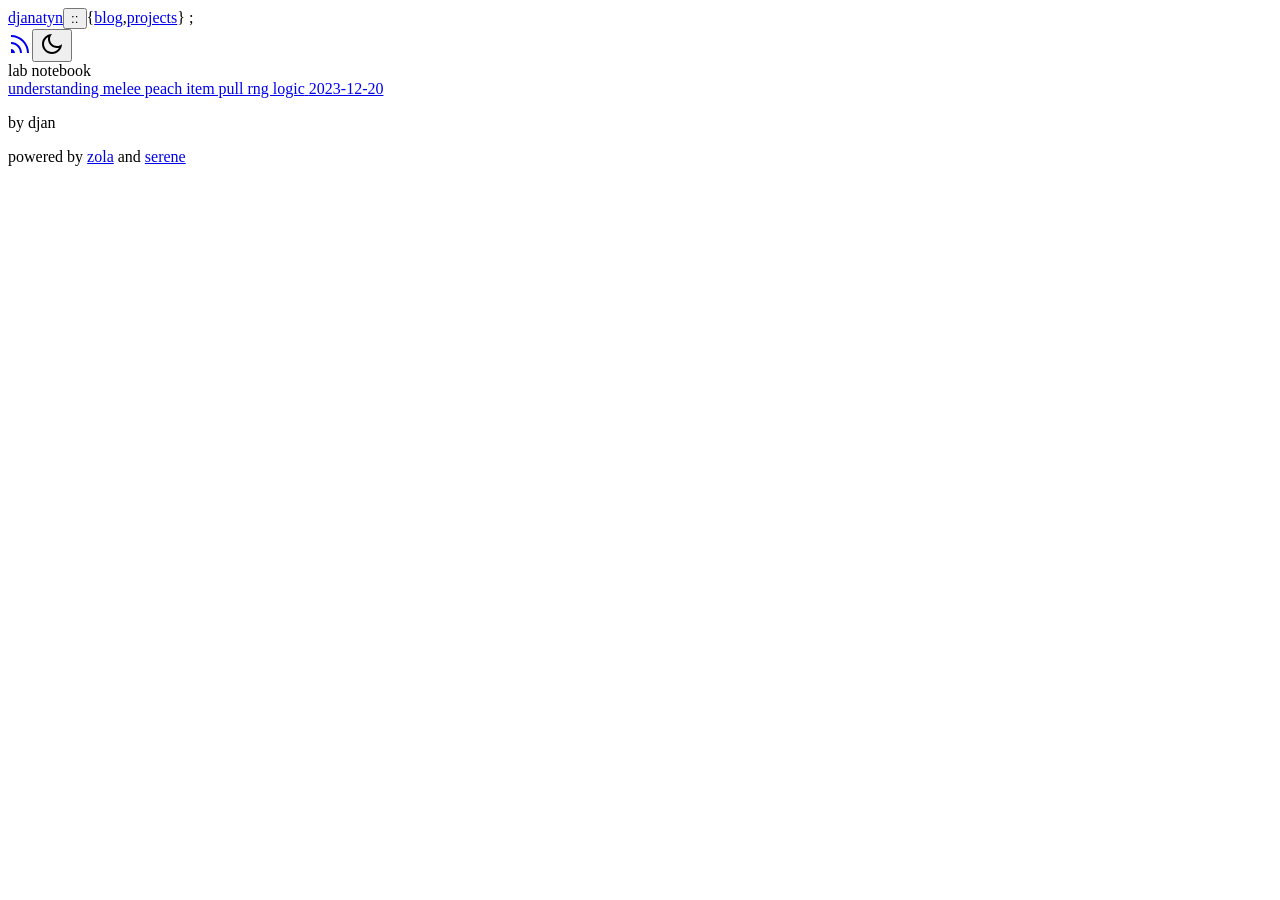
==== public/blog/index.html @ 0c1f2f38 "include public" ====
<!doctype html><html lang=en><head><meta charset=utf-8><meta content="width=device-width,initial-scale=1.0" name=viewport><meta content="light dark" name=color-scheme><meta content="public lab notebook" name=description><title>blog</title><link href=/img/favicon-32x32.png rel=icon sizes=32x32 type=image/png><link href=/img/favicon-16x16.png rel=icon sizes=16x16 type=image/png><link href=/img/apple-touch-icon.png rel=apple-touch-icon sizes=180x180><link href=https://fonts.googleapis.com rel=preconnect><link crossorigin href=https://fonts.gstatic.com rel=preconnect><link href="https://fonts.googleapis.com/css2?family=Signika&display=swap" rel=stylesheet><style>body{--primary-color:#698bcf;--primary-pale-color:#698bcf1c;--text-color:#3c4043;--text-pale-color:#9aa2b9;--bg-color:#fff;--highlight-mark-color:#5f75b045;--callout-note-color:#698bcf;--callout-important-color:#9971d9;--callout-warning-color:#c99054;--callout-alert-color:#d35757;--callout-question-color:#4985a2;--callout-tip-color:#3ea06f;--main-font:'Signika',ui-sans-serif,system-ui,-apple-system,BlinkMacSystemFont,"Segoe UI",Roboto,"Helvetica Neue",Arial,"Noto Sans",sans-serif,"Apple Color Emoji","Segoe UI Emoji","Segoe UI Symbol","Noto Color Emoji";--code-font:ui-monospace,SFMono-Regular,Menlo,Monaco,Consolas,"Liberation Mono","Courier New",monospace;--homepage-max-width:750px;--main-max-width:750px;--avatar-size:70px;--paragraph-font-size:18px;--paragraph-line-height:1.75;--aside-font-size:16px;--img-border-radius:0;--inline-code-border-radius:2px}body.dark{--primary-color:#698bcf;--primary-pale-color:#698bcf1c;--text-color:#9197a5;--text-pale-color:#5d6470;--bg-color:#202124;--highlight-mark-color:#5f75b045;--callout-note-color:#698bcf;--callout-important-color:#9971d9;--callout-warning-color:#c99054;--callout-alert-color:#d35757;--callout-question-color:#4985a2;--callout-tip-color:#3ea06f}</style><link href=/main.css rel=stylesheet><body class=blog><script>if(localStorage.getItem('theme')=='dark'){document.body.classList.add('dark');const a=document.querySelector('link#hl');if(a)a.href='/hl-dark.css'}</script><header class=blur><div id=header-wrapper><nav><a href=/>djanatyn</a><button aria-label="toggle expand" class=separator id=toggler>::</button><span class="wrap left fold">{</span><a href=/blog>blog</a><span class="wrap-separator fold">,</span><a class=fold href=/projects>projects</a><span class="wrap right fold">} ;</span></nav><div id=btns><a aria-label="rss feed" href=/blog/feed.xml><svg viewbox="0 0 24 24" height=24 width=24 xmlns=http://www.w3.org/2000/svg><path d="M3 17C5.20914 17 7 18.7909 7 21H3V17ZM3 10C9.07513 10 14 14.9249 14 21H12C12 16.0294 7.97056 12 3 12V10ZM3 3C12.9411 3 21 11.0589 21 21H19C19 12.1634 11.8366 5 3 5V3Z" fill=currentColor></path></svg></a><button aria-label="theme switch" data-moon-icon='<svg xmlns="http://www.w3.org/2000/svg" viewBox="0 0 24 24" width="24" height="24"><path d="M10 7C10 10.866 13.134 14 17 14C18.9584 14 20.729 13.1957 21.9995 11.8995C22 11.933 22 11.9665 22 12C22 17.5228 17.5228 22 12 22C6.47715 22 2 17.5228 2 12C2 6.47715 6.47715 2 12 2C12.0335 2 12.067 2 12.1005 2.00049C10.8043 3.27098 10 5.04157 10 7ZM4 12C4 16.4183 7.58172 20 12 20C15.0583 20 17.7158 18.2839 19.062 15.7621C18.3945 15.9187 17.7035 16 17 16C12.0294 16 8 11.9706 8 7C8 6.29648 8.08133 5.60547 8.2379 4.938C5.71611 6.28423 4 8.9417 4 12Z" fill="currentColor"></path></svg>' data-sun-icon='<svg xmlns="http://www.w3.org/2000/svg" viewBox="0 0 24 24" width="24" height="24"><path d="M12 18C8.68629 18 6 15.3137 6 12C6 8.68629 8.68629 6 12 6C15.3137 6 18 8.68629 18 12C18 15.3137 15.3137 18 12 18ZM12 16C14.2091 16 16 14.2091 16 12C16 9.79086 14.2091 8 12 8C9.79086 8 8 9.79086 8 12C8 14.2091 9.79086 16 12 16ZM11 1H13V4H11V1ZM11 20H13V23H11V20ZM3.51472 4.92893L4.92893 3.51472L7.05025 5.63604L5.63604 7.05025L3.51472 4.92893ZM16.9497 18.364L18.364 16.9497L20.4853 19.0711L19.0711 20.4853L16.9497 18.364ZM19.0711 3.51472L20.4853 4.92893L18.364 7.05025L16.9497 5.63604L19.0711 3.51472ZM5.63604 16.9497L7.05025 18.364L4.92893 20.4853L3.51472 19.0711L5.63604 16.9497ZM23 11V13H20V11H23ZM4 11V13H1V11H4Z" fill="currentColor"></path></svg>' id=theme-toggle><svg viewbox="0 0 24 24" height=24 width=24 xmlns=http://www.w3.org/2000/svg><path d="M10 7C10 10.866 13.134 14 17 14C18.9584 14 20.729 13.1957 21.9995 11.8995C22 11.933 22 11.9665 22 12C22 17.5228 17.5228 22 12 22C6.47715 22 2 17.5228 2 12C2 6.47715 6.47715 2 12 2C12.0335 2 12.067 2 12.1005 2.00049C10.8043 3.27098 10 5.04157 10 7ZM4 12C4 16.4183 7.58172 20 12 20C15.0583 20 17.7158 18.2839 19.062 15.7621C18.3945 15.9187 17.7035 16 17 16C12.0294 16 8 11.9706 8 7C8 6.29648 8.08133 5.60547 8.2379 4.938C5.71611 6.28423 4 8.9417 4 12Z" fill=currentColor></path></svg></button></div></div></header><div id=wrapper><main class=layout-list><div class=category>lab notebook</div><div><a class=post href=https://djan.org/blog/peach-rng1/> <span>understanding melee peach item pull rng logic</span> <span class=date>2023-12-20</span> </a></div></main><footer><div class=copyright><p>by djan</div><div class=credits>powered by <a rel="noreferrer noopener" href=https://www.getzola.org target=_blank>zola</a> and <a rel="noreferrer noopener" href=https://github.com/isunjn/serene target=_blank>serene</a></div></footer></div><script src=/js/main.js></script>
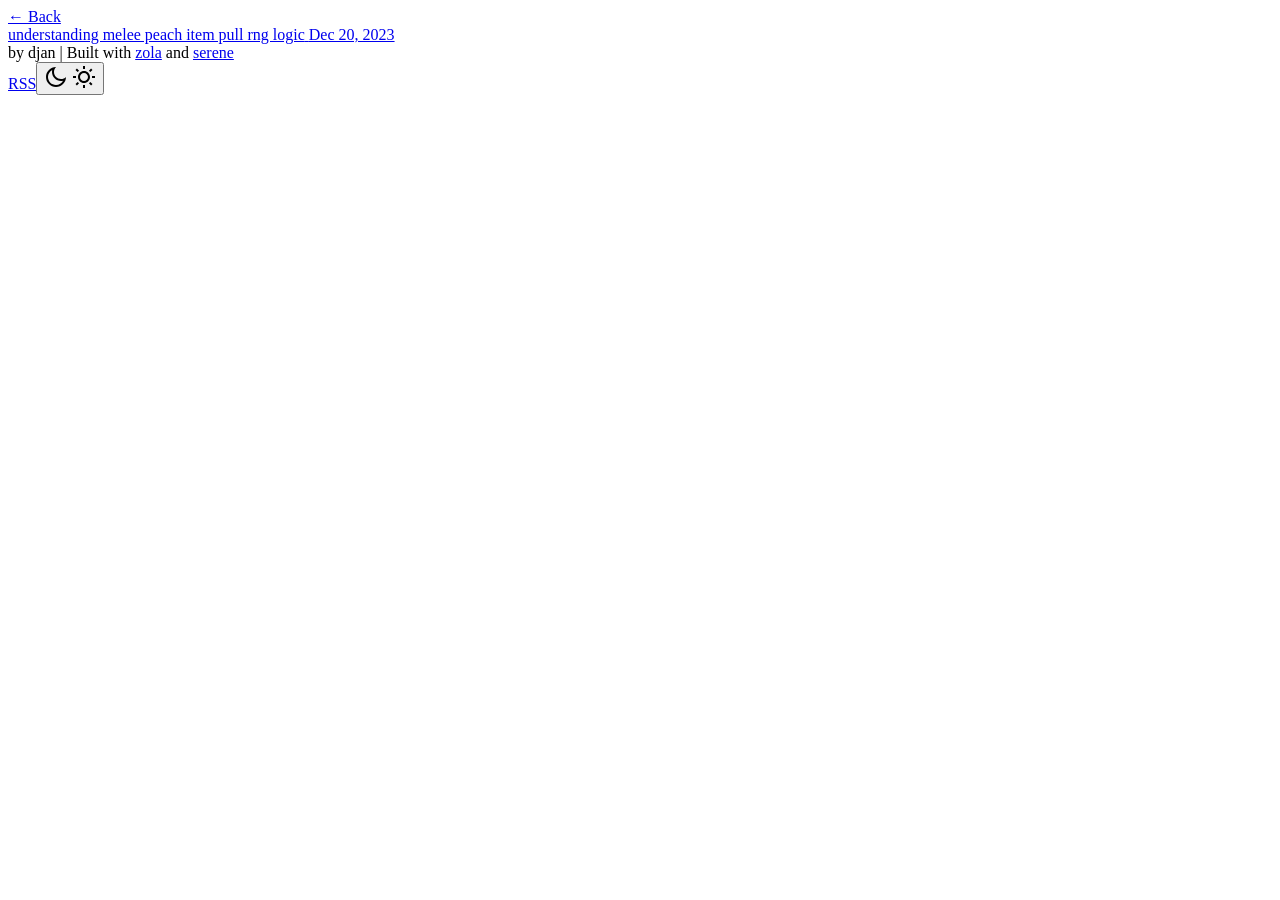
==== commit bc4f6f41: "update site" ====
--- a/public/blog/index.html
+++ b/public/blog/index.html
@@ -1 +1,7 @@
-<!doctype html><html lang=en><head><meta charset=utf-8><meta content="width=device-width,initial-scale=1.0" name=viewport><meta content="light dark" name=color-scheme><meta content="public lab notebook" name=description><title>blog</title><link href=/img/favicon-32x32.png rel=icon sizes=32x32 type=image/png><link href=/img/favicon-16x16.png rel=icon sizes=16x16 type=image/png><link href=/img/apple-touch-icon.png rel=apple-touch-icon sizes=180x180><link href=https://fonts.googleapis.com rel=preconnect><link crossorigin href=https://fonts.gstatic.com rel=preconnect><link href="https://fonts.googleapis.com/css2?family=Signika&display=swap" rel=stylesheet><style>body{--primary-color:#698bcf;--primary-pale-color:#698bcf1c;--text-color:#3c4043;--text-pale-color:#9aa2b9;--bg-color:#fff;--highlight-mark-color:#5f75b045;--callout-note-color:#698bcf;--callout-important-color:#9971d9;--callout-warning-color:#c99054;--callout-alert-color:#d35757;--callout-question-color:#4985a2;--callout-tip-color:#3ea06f;--main-font:'Signika',ui-sans-serif,system-ui,-apple-system,BlinkMacSystemFont,"Segoe UI",Roboto,"Helvetica Neue",Arial,"Noto Sans",sans-serif,"Apple Color Emoji","Segoe UI Emoji","Segoe UI Symbol","Noto Color Emoji";--code-font:ui-monospace,SFMono-Regular,Menlo,Monaco,Consolas,"Liberation Mono","Courier New",monospace;--homepage-max-width:750px;--main-max-width:750px;--avatar-size:70px;--paragraph-font-size:18px;--paragraph-line-height:1.75;--aside-font-size:16px;--img-border-radius:0;--inline-code-border-radius:2px}body.dark{--primary-color:#698bcf;--primary-pale-color:#698bcf1c;--text-color:#9197a5;--text-pale-color:#5d6470;--bg-color:#202124;--highlight-mark-color:#5f75b045;--callout-note-color:#698bcf;--callout-important-color:#9971d9;--callout-warning-color:#c99054;--callout-alert-color:#d35757;--callout-question-color:#4985a2;--callout-tip-color:#3ea06f}</style><link href=/main.css rel=stylesheet><body class=blog><script>if(localStorage.getItem('theme')=='dark'){document.body.classList.add('dark');const a=document.querySelector('link#hl');if(a)a.href='/hl-dark.css'}</script><header class=blur><div id=header-wrapper><nav><a href=/>djanatyn</a><button aria-label="toggle expand" class=separator id=toggler>::</button><span class="wrap left fold">{</span><a href=/blog>blog</a><span class="wrap-separator fold">,</span><a class=fold href=/projects>projects</a><span class="wrap right fold">} ;</span></nav><div id=btns><a aria-label="rss feed" href=/blog/feed.xml><svg viewbox="0 0 24 24" height=24 width=24 xmlns=http://www.w3.org/2000/svg><path d="M3 17C5.20914 17 7 18.7909 7 21H3V17ZM3 10C9.07513 10 14 14.9249 14 21H12C12 16.0294 7.97056 12 3 12V10ZM3 3C12.9411 3 21 11.0589 21 21H19C19 12.1634 11.8366 5 3 5V3Z" fill=currentColor></path></svg></a><button aria-label="theme switch" data-moon-icon='<svg xmlns="http://www.w3.org/2000/svg" viewBox="0 0 24 24" width="24" height="24"><path d="M10 7C10 10.866 13.134 14 17 14C18.9584 14 20.729 13.1957 21.9995 11.8995C22 11.933 22 11.9665 22 12C22 17.5228 17.5228 22 12 22C6.47715 22 2 17.5228 2 12C2 6.47715 6.47715 2 12 2C12.0335 2 12.067 2 12.1005 2.00049C10.8043 3.27098 10 5.04157 10 7ZM4 12C4 16.4183 7.58172 20 12 20C15.0583 20 17.7158 18.2839 19.062 15.7621C18.3945 15.9187 17.7035 16 17 16C12.0294 16 8 11.9706 8 7C8 6.29648 8.08133 5.60547 8.2379 4.938C5.71611 6.28423 4 8.9417 4 12Z" fill="currentColor"></path></svg>' data-sun-icon='<svg xmlns="http://www.w3.org/2000/svg" viewBox="0 0 24 24" width="24" height="24"><path d="M12 18C8.68629 18 6 15.3137 6 12C6 8.68629 8.68629 6 12 6C15.3137 6 18 8.68629 18 12C18 15.3137 15.3137 18 12 18ZM12 16C14.2091 16 16 14.2091 16 12C16 9.79086 14.2091 8 12 8C9.79086 8 8 9.79086 8 12C8 14.2091 9.79086 16 12 16ZM11 1H13V4H11V1ZM11 20H13V23H11V20ZM3.51472 4.92893L4.92893 3.51472L7.05025 5.63604L5.63604 7.05025L3.51472 4.92893ZM16.9497 18.364L18.364 16.9497L20.4853 19.0711L19.0711 20.4853L16.9497 18.364ZM19.0711 3.51472L20.4853 4.92893L18.364 7.05025L16.9497 5.63604L19.0711 3.51472ZM5.63604 16.9497L7.05025 18.364L4.92893 20.4853L3.51472 19.0711L5.63604 16.9497ZM23 11V13H20V11H23ZM4 11V13H1V11H4Z" fill="currentColor"></path></svg>' id=theme-toggle><svg viewbox="0 0 24 24" height=24 width=24 xmlns=http://www.w3.org/2000/svg><path d="M10 7C10 10.866 13.134 14 17 14C18.9584 14 20.729 13.1957 21.9995 11.8995C22 11.933 22 11.9665 22 12C22 17.5228 17.5228 22 12 22C6.47715 22 2 17.5228 2 12C2 6.47715 6.47715 2 12 2C12.0335 2 12.067 2 12.1005 2.00049C10.8043 3.27098 10 5.04157 10 7ZM4 12C4 16.4183 7.58172 20 12 20C15.0583 20 17.7158 18.2839 19.062 15.7621C18.3945 15.9187 17.7035 16 17 16C12.0294 16 8 11.9706 8 7C8 6.29648 8.08133 5.60547 8.2379 4.938C5.71611 6.28423 4 8.9417 4 12Z" fill=currentColor></path></svg></button></div></div></header><div id=wrapper><main class=layout-list><div class=category>lab notebook</div><div><a class=post href=https://djan.org/blog/peach-rng1/> <span>understanding melee peach item pull rng logic</span> <span class=date>2023-12-20</span> </a></div></main><footer><div class=copyright><p>by djan</div><div class=credits>powered by <a rel="noreferrer noopener" href=https://www.getzola.org target=_blank>zola</a> and <a rel="noreferrer noopener" href=https://github.com/isunjn/serene target=_blank>serene</a></div></footer></div><script src=/js/main.js></script>+<!doctype html><html lang=en><head><meta charset=utf-8><meta content="width=device-width,initial-scale=1.0" name=viewport><meta content="light dark" name=color-scheme><meta content="public lab notebook" name=description><title>blog</title><link href=https://djan.org/img/favicon-32x32.png rel=icon sizes=32x32 type=image/png><link href=https://djan.org/img/favicon-16x16.png rel=icon sizes=16x16 type=image/png><link href=https://djan.org/img/apple-touch-icon.png rel=apple-touch-icon sizes=180x180><style>body{--primary-color:#5871a2;--primary-pale-color:#5871a233;--primary-decoration-color:#5871a210;--bg-color:#fff;--text-color:#2f3030;--text-pale-color:#767676;--text-decoration-color:#a9a9a9;--highlight-mark-color:#5f75b020;--callout-note-color:#5871a2;--callout-tip-color:#268556;--callout-important-color:#885fc9;--callout-warning-color:#ab6632;--callout-caution-color:#c64e4e}body.dark{--primary-color:#6f8fd1;--primary-pale-color:#6f8fd166;--primary-decoration-color:#6f8fd112;--bg-color:#1c1c1c;--text-color:#c1c1c1;--text-pale-color:#848484;--text-decoration-color:#5f5f5f;--highlight-mark-color:#8296cb3b;--callout-note-color:#6f8fd1;--callout-tip-color:#47976f;--callout-important-color:#9776cd;--callout-warning-color:#ad7a52;--callout-caution-color:#d06161}body{--main-font:ui-sans-serif,system-ui,sans-serif,"Apple Color Emoji","Segoe UI Emoji","Segoe UI Symbol","Noto Color Emoji";--code-font:ui-monospace,SFMono-Regular,Menlo,Monaco,Consolas,"Liberation Mono","Courier New",monospace;--homepage-max-width:768px;--main-max-width:768px;--avatar-size:60px;--font-size:16px;--line-height:1.75;--img-border-radius:0px;--detail-border-radius:0px;--dark-mode-img-brightness:.75;--dark-mode-chart-brightness:.75;--inline-code-border-radius:2px;--inline-code-bg-color:var(--primary-decoration-color);--block-code-border-radius:0px;--block-code-border-color:var(--primary-color);--detail-border-color:var(--primary-color)}</style><link href=https://djan.org/main.css rel=stylesheet><body class=blog><script>const theme = sessionStorage.getItem('theme');
+    const match = window.matchMedia("(prefers-color-scheme: dark)").matches
+    if ((theme && theme == 'dark') || (!theme && match)) {
+      document.body.classList.add('dark');
+      const hl = document.querySelector('link#hl');
+      if (hl) hl.href = 'https://djan.org/hl-dark.css';
+    }</script><div id=wrapper><header><nav><a href=https://djan.org id=back-link>← Back</a></nav></header><main class=layout-list><div class=post-list><a class="post instant" href=https://djan.org/blog/peach-rng/> <span>understanding melee peach item pull rng logic</span> <span class=date>Dec 20, 2023</span> </a></div></main><footer><div class=left><div class=copyright>by djan <span>|</span> Built with <a href=https://www.getzola.org rel=noreferrer target=_blank>zola</a> and <a href=https://github.com/isunjn/serene rel=noreferrer target=_blank>serene</a></div></div><div class=right><a href=https://djan.org/atom.xml id=rss-btn>RSS</a><button aria-label="theme switch" id=theme-toggle><span class=moon-icon><svg viewbox="0 0 24 24" height=24 width=24 xmlns=http://www.w3.org/2000/svg><path d="M10 7C10 10.866 13.134 14 17 14C18.9584 14 20.729 13.1957 21.9995 11.8995C22 11.933 22 11.9665 22 12C22 17.5228 17.5228 22 12 22C6.47715 22 2 17.5228 2 12C2 6.47715 6.47715 2 12 2C12.0335 2 12.067 2 12.1005 2.00049C10.8043 3.27098 10 5.04157 10 7ZM4 12C4 16.4183 7.58172 20 12 20C15.0583 20 17.7158 18.2839 19.062 15.7621C18.3945 15.9187 17.7035 16 17 16C12.0294 16 8 11.9706 8 7C8 6.29648 8.08133 5.60547 8.2379 4.938C5.71611 6.28423 4 8.9417 4 12Z" fill=currentColor></path></svg></span> <span class=sun-icon><svg viewbox="0 0 24 24" height=24 width=24 xmlns=http://www.w3.org/2000/svg><path d="M12 18C8.68629 18 6 15.3137 6 12C6 8.68629 8.68629 6 12 6C15.3137 6 18 8.68629 18 12C18 15.3137 15.3137 18 12 18ZM12 16C14.2091 16 16 14.2091 16 12C16 9.79086 14.2091 8 12 8C9.79086 8 8 9.79086 8 12C8 14.2091 9.79086 16 12 16ZM11 1H13V4H11V1ZM11 20H13V23H11V20ZM3.51472 4.92893L4.92893 3.51472L7.05025 5.63604L5.63604 7.05025L3.51472 4.92893ZM16.9497 18.364L18.364 16.9497L20.4853 19.0711L19.0711 20.4853L16.9497 18.364ZM19.0711 3.51472L20.4853 4.92893L18.364 7.05025L16.9497 5.63604L19.0711 3.51472ZM5.63604 16.9497L7.05025 18.364L4.92893 20.4853L3.51472 19.0711L5.63604 16.9497ZM23 11V13H20V11H23ZM4 11V13H1V11H4Z" fill=currentColor></path></svg></span></button></div></footer><dialog id=rss-mask><div><a href=https://djan.org/atom.xml>https://djan.org/atom.xml</a><button data-check-icon='<svg xmlns="http://www.w3.org/2000/svg" viewBox="0 0 24 24" width="24" height="24"><path d="M10.0007 15.1709L19.1931 5.97852L20.6073 7.39273L10.0007 17.9993L3.63672 11.6354L5.05093 10.2212L10.0007 15.1709Z" fill="currentColor"></path></svg>' data-copy-icon='<svg xmlns="http://www.w3.org/2000/svg" viewBox="0 0 24 24" width="24" height="24"><path d="M6.9998 6V3C6.9998 2.44772 7.44752 2 7.9998 2H19.9998C20.5521 2 20.9998 2.44772 20.9998 3V17C20.9998 17.5523 20.5521 18 19.9998 18H16.9998V20.9991C16.9998 21.5519 16.5499 22 15.993 22H4.00666C3.45059 22 3 21.5554 3 20.9991L3.0026 7.00087C3.0027 6.44811 3.45264 6 4.00942 6H6.9998ZM5.00242 8L5.00019 20H14.9998V8H5.00242ZM8.9998 6H16.9998V16H18.9998V4H8.9998V6Z" fill="currentColor"></path></svg>' aria-label=copy autofocus data-link=https://djan.org/atom.xml><svg viewbox="0 0 24 24" height=24 width=24 xmlns=http://www.w3.org/2000/svg><path d="M6.9998 6V3C6.9998 2.44772 7.44752 2 7.9998 2H19.9998C20.5521 2 20.9998 2.44772 20.9998 3V17C20.9998 17.5523 20.5521 18 19.9998 18H16.9998V20.9991C16.9998 21.5519 16.5499 22 15.993 22H4.00666C3.45059 22 3 21.5554 3 20.9991L3.0026 7.00087C3.0027 6.44811 3.45264 6 4.00942 6H6.9998ZM5.00242 8L5.00019 20H14.9998V8H5.00242ZM8.9998 6H16.9998V16H18.9998V4H8.9998V6Z" fill=currentColor></path></svg></button></div></dialog></div><script src=https://djan.org/js/main.js></script>
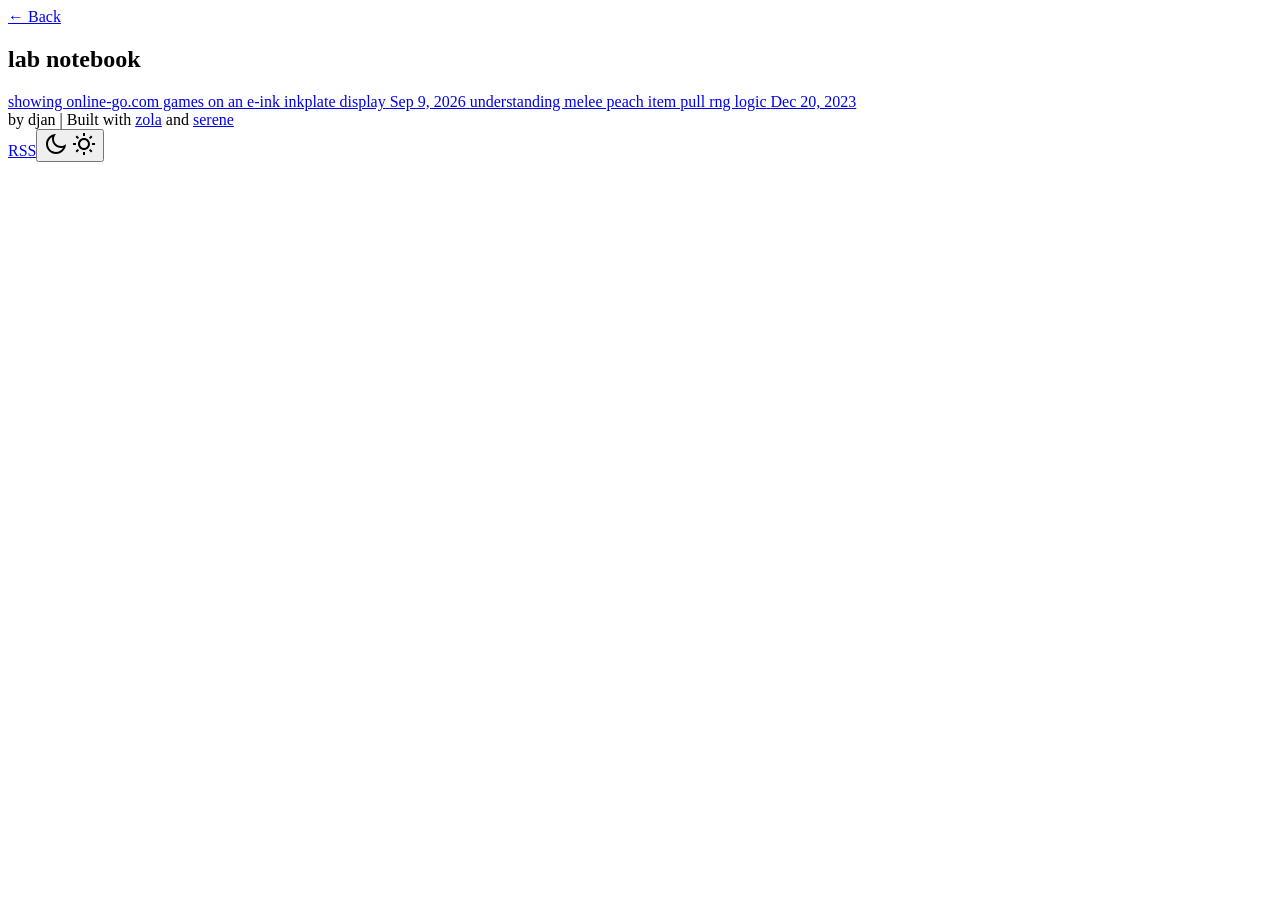
==== commit 90426ad9: "blogging" ====
--- a/public/blog/index.html
+++ b/public/blog/index.html
@@ -1,7 +1,7 @@
-<!doctype html><html lang=en><head><meta charset=utf-8><meta content="width=device-width,initial-scale=1.0" name=viewport><meta content="light dark" name=color-scheme><meta content="public lab notebook" name=description><title>blog</title><link href=https://djan.org/img/favicon-32x32.png rel=icon sizes=32x32 type=image/png><link href=https://djan.org/img/favicon-16x16.png rel=icon sizes=16x16 type=image/png><link href=https://djan.org/img/apple-touch-icon.png rel=apple-touch-icon sizes=180x180><style>body{--primary-color:#5871a2;--primary-pale-color:#5871a233;--primary-decoration-color:#5871a210;--bg-color:#fff;--text-color:#2f3030;--text-pale-color:#767676;--text-decoration-color:#a9a9a9;--highlight-mark-color:#5f75b020;--callout-note-color:#5871a2;--callout-tip-color:#268556;--callout-important-color:#885fc9;--callout-warning-color:#ab6632;--callout-caution-color:#c64e4e}body.dark{--primary-color:#6f8fd1;--primary-pale-color:#6f8fd166;--primary-decoration-color:#6f8fd112;--bg-color:#1c1c1c;--text-color:#c1c1c1;--text-pale-color:#848484;--text-decoration-color:#5f5f5f;--highlight-mark-color:#8296cb3b;--callout-note-color:#6f8fd1;--callout-tip-color:#47976f;--callout-important-color:#9776cd;--callout-warning-color:#ad7a52;--callout-caution-color:#d06161}body{--main-font:ui-sans-serif,system-ui,sans-serif,"Apple Color Emoji","Segoe UI Emoji","Segoe UI Symbol","Noto Color Emoji";--code-font:ui-monospace,SFMono-Regular,Menlo,Monaco,Consolas,"Liberation Mono","Courier New",monospace;--homepage-max-width:768px;--main-max-width:768px;--avatar-size:60px;--font-size:16px;--line-height:1.75;--img-border-radius:0px;--detail-border-radius:0px;--dark-mode-img-brightness:.75;--dark-mode-chart-brightness:.75;--inline-code-border-radius:2px;--inline-code-bg-color:var(--primary-decoration-color);--block-code-border-radius:0px;--block-code-border-color:var(--primary-color);--detail-border-color:var(--primary-color)}</style><link href=https://djan.org/main.css rel=stylesheet><body class=blog><script>const theme = sessionStorage.getItem('theme');
-    const match = window.matchMedia("(prefers-color-scheme: dark)").matches
+<!doctype html><html lang=en><head><meta charset=utf-8><meta content="width=device-width,initial-scale=1.0" name=viewport><meta content="light dark" name=color-scheme><meta content="public lab notebook" name=description><link href=https://djan.org/blog/ rel=canonical><meta content=djan.org property=og:site_name><meta content=website property=og:type><meta content=blog property=og:title><meta content="public lab notebook" property=og:description><meta content=https://djan.org/blog/ property=og:url><meta content=en property=og:locale><meta content=summary name=twitter:card><meta content=blog name=twitter:title><meta content="public lab notebook" name=twitter:description><title>blog</title><link href=https://djan.org/img/favicon-32x32.png rel=icon sizes=32x32 type=image/png><link href=https://djan.org/img/favicon-16x16.png rel=icon sizes=16x16 type=image/png><link href=https://djan.org/img/apple-touch-icon.png rel=apple-touch-icon sizes=180x180><style>body{--primary-color:#5871a2;--primary-pale-color:#5871a233;--primary-decoration-color:#5871a210;--bg-color:#fff;--text-color:#2f3030;--text-pale-color:#767676;--text-decoration-color:#a9a9a9;--highlight-mark-color:#5f75b020;--callout-note-color:#5871a2;--callout-tip-color:#268556;--callout-important-color:#885fc9;--callout-warning-color:#ab6632;--callout-caution-color:#c64e4e}body.dark{--primary-color:#6f8fd1;--primary-pale-color:#6f8fd166;--primary-decoration-color:#6f8fd112;--bg-color:#1c1c1c;--text-color:#c1c1c1;--text-pale-color:#848484;--text-decoration-color:#5f5f5f;--highlight-mark-color:#8296cb3b;--callout-note-color:#6f8fd1;--callout-tip-color:#47976f;--callout-important-color:#9776cd;--callout-warning-color:#ad7a52;--callout-caution-color:#d06161}body{--main-font:ui-sans-serif, system-ui, sans-serif, "Apple Color Emoji", "Segoe UI Emoji", "Segoe UI Symbol", "Noto Color Emoji";--code-font:ui-monospace, SFMono-Regular, Menlo, Monaco, Consolas, "Liberation Mono", "Courier New", monospace;--homepage-max-width:768px;--main-max-width:768px;--avatar-size:60px;--font-size:16px;--line-height:1.75;--img-border-radius:0px;--detail-border-radius:0px;--dark-mode-img-brightness:.75;--dark-mode-chart-brightness:.75;--inline-code-border-radius:2px;--inline-code-bg-color:var(--primary-decoration-color);--block-code-border-radius:0px;--block-code-border-color:var(--primary-color);--detail-border-color:var(--primary-color)}</style><link href=https://djan.org/main.css rel=stylesheet><link href=https://djan.org/custom.css rel=stylesheet><body class=blog><script>const theme = sessionStorage.getItem('theme');
+    const match = window.matchMedia("(prefers-color-scheme: dark)").matches;
     if ((theme && theme == 'dark') || (!theme && match)) {
       document.body.classList.add('dark');
       const hl = document.querySelector('link#hl');
-      if (hl) hl.href = 'https://djan.org/hl-dark.css';
-    }</script><div id=wrapper><header><nav><a href=https://djan.org id=back-link>← Back</a></nav></header><main class=layout-list><div class=post-list><a class="post instant" href=https://djan.org/blog/peach-rng/> <span>understanding melee peach item pull rng logic</span> <span class=date>Dec 20, 2023</span> </a></div></main><footer><div class=left><div class=copyright>by djan <span>|</span> Built with <a href=https://www.getzola.org rel=noreferrer target=_blank>zola</a> and <a href=https://github.com/isunjn/serene rel=noreferrer target=_blank>serene</a></div></div><div class=right><a href=https://djan.org/atom.xml id=rss-btn>RSS</a><button aria-label="theme switch" id=theme-toggle><span class=moon-icon><svg viewbox="0 0 24 24" height=24 width=24 xmlns=http://www.w3.org/2000/svg><path d="M10 7C10 10.866 13.134 14 17 14C18.9584 14 20.729 13.1957 21.9995 11.8995C22 11.933 22 11.9665 22 12C22 17.5228 17.5228 22 12 22C6.47715 22 2 17.5228 2 12C2 6.47715 6.47715 2 12 2C12.0335 2 12.067 2 12.1005 2.00049C10.8043 3.27098 10 5.04157 10 7ZM4 12C4 16.4183 7.58172 20 12 20C15.0583 20 17.7158 18.2839 19.062 15.7621C18.3945 15.9187 17.7035 16 17 16C12.0294 16 8 11.9706 8 7C8 6.29648 8.08133 5.60547 8.2379 4.938C5.71611 6.28423 4 8.9417 4 12Z" fill=currentColor></path></svg></span> <span class=sun-icon><svg viewbox="0 0 24 24" height=24 width=24 xmlns=http://www.w3.org/2000/svg><path d="M12 18C8.68629 18 6 15.3137 6 12C6 8.68629 8.68629 6 12 6C15.3137 6 18 8.68629 18 12C18 15.3137 15.3137 18 12 18ZM12 16C14.2091 16 16 14.2091 16 12C16 9.79086 14.2091 8 12 8C9.79086 8 8 9.79086 8 12C8 14.2091 9.79086 16 12 16ZM11 1H13V4H11V1ZM11 20H13V23H11V20ZM3.51472 4.92893L4.92893 3.51472L7.05025 5.63604L5.63604 7.05025L3.51472 4.92893ZM16.9497 18.364L18.364 16.9497L20.4853 19.0711L19.0711 20.4853L16.9497 18.364ZM19.0711 3.51472L20.4853 4.92893L18.364 7.05025L16.9497 5.63604L19.0711 3.51472ZM5.63604 16.9497L7.05025 18.364L4.92893 20.4853L3.51472 19.0711L5.63604 16.9497ZM23 11V13H20V11H23ZM4 11V13H1V11H4Z" fill=currentColor></path></svg></span></button></div></footer><dialog id=rss-mask><div><a href=https://djan.org/atom.xml>https://djan.org/atom.xml</a><button data-check-icon='<svg xmlns="http://www.w3.org/2000/svg" viewBox="0 0 24 24" width="24" height="24"><path d="M10.0007 15.1709L19.1931 5.97852L20.6073 7.39273L10.0007 17.9993L3.63672 11.6354L5.05093 10.2212L10.0007 15.1709Z" fill="currentColor"></path></svg>' data-copy-icon='<svg xmlns="http://www.w3.org/2000/svg" viewBox="0 0 24 24" width="24" height="24"><path d="M6.9998 6V3C6.9998 2.44772 7.44752 2 7.9998 2H19.9998C20.5521 2 20.9998 2.44772 20.9998 3V17C20.9998 17.5523 20.5521 18 19.9998 18H16.9998V20.9991C16.9998 21.5519 16.5499 22 15.993 22H4.00666C3.45059 22 3 21.5554 3 20.9991L3.0026 7.00087C3.0027 6.44811 3.45264 6 4.00942 6H6.9998ZM5.00242 8L5.00019 20H14.9998V8H5.00242ZM8.9998 6H16.9998V16H18.9998V4H8.9998V6Z" fill="currentColor"></path></svg>' aria-label=copy autofocus data-link=https://djan.org/atom.xml><svg viewbox="0 0 24 24" height=24 width=24 xmlns=http://www.w3.org/2000/svg><path d="M6.9998 6V3C6.9998 2.44772 7.44752 2 7.9998 2H19.9998C20.5521 2 20.9998 2.44772 20.9998 3V17C20.9998 17.5523 20.5521 18 19.9998 18H16.9998V20.9991C16.9998 21.5519 16.5499 22 15.993 22H4.00666C3.45059 22 3 21.5554 3 20.9991L3.0026 7.00087C3.0027 6.44811 3.45264 6 4.00942 6H6.9998ZM5.00242 8L5.00019 20H14.9998V8H5.00242ZM8.9998 6H16.9998V16H18.9998V4H8.9998V6Z" fill=currentColor></path></svg></button></div></dialog></div><script src=https://djan.org/js/main.js></script>+      if (hl) hl.href = 'https://djan.org/giallo-dark.css';
+    }</script><div id=wrapper><header><nav><a href=https://djan.org id=back-link>← Back</a></nav></header><main class=layout-list><h2 class=category>lab notebook</h2><div class="post-list categorized"><a class="post instant" href=https://djan.org/blog/ogs-inkplate/> <span>showing online-go.com games on an e-ink inkplate display</span> <span class=date>Sep 9, 2026</span> </a><a class="post instant" href=https://djan.org/blog/peach-rng/> <span>understanding melee peach item pull rng logic</span> <span class=date>Dec 20, 2023</span> </a></div></main><footer><div class=left><div class=copyright>by djan <span>|</span> Built with <a href=https://www.getzola.org rel=noreferrer target=_blank>zola</a> and <a href=https://github.com/isunjn/serene rel=noreferrer target=_blank>serene</a></div></div><div class=right><a href=https://djan.org/atom.xml id=rss-btn>RSS</a><button aria-label="theme switch" id=theme-toggle><span class=moon-icon><svg viewbox="0 0 24 24" height=24 width=24 xmlns=http://www.w3.org/2000/svg><path d="M10 7C10 10.866 13.134 14 17 14C18.9584 14 20.729 13.1957 21.9995 11.8995C22 11.933 22 11.9665 22 12C22 17.5228 17.5228 22 12 22C6.47715 22 2 17.5228 2 12C2 6.47715 6.47715 2 12 2C12.0335 2 12.067 2 12.1005 2.00049C10.8043 3.27098 10 5.04157 10 7ZM4 12C4 16.4183 7.58172 20 12 20C15.0583 20 17.7158 18.2839 19.062 15.7621C18.3945 15.9187 17.7035 16 17 16C12.0294 16 8 11.9706 8 7C8 6.29648 8.08133 5.60547 8.2379 4.938C5.71611 6.28423 4 8.9417 4 12Z" fill=currentColor></path></svg></span> <span class=sun-icon><svg viewbox="0 0 24 24" height=24 width=24 xmlns=http://www.w3.org/2000/svg><path d="M12 18C8.68629 18 6 15.3137 6 12C6 8.68629 8.68629 6 12 6C15.3137 6 18 8.68629 18 12C18 15.3137 15.3137 18 12 18ZM12 16C14.2091 16 16 14.2091 16 12C16 9.79086 14.2091 8 12 8C9.79086 8 8 9.79086 8 12C8 14.2091 9.79086 16 12 16ZM11 1H13V4H11V1ZM11 20H13V23H11V20ZM3.51472 4.92893L4.92893 3.51472L7.05025 5.63604L5.63604 7.05025L3.51472 4.92893ZM16.9497 18.364L18.364 16.9497L20.4853 19.0711L19.0711 20.4853L16.9497 18.364ZM19.0711 3.51472L20.4853 4.92893L18.364 7.05025L16.9497 5.63604L19.0711 3.51472ZM5.63604 16.9497L7.05025 18.364L4.92893 20.4853L3.51472 19.0711L5.63604 16.9497ZM23 11V13H20V11H23ZM4 11V13H1V11H4Z" fill=currentColor></path></svg></span></button></div></footer><dialog id=rss-mask><div><a href=https://djan.org/atom.xml>https://djan.org/atom.xml</a><button data-check-icon='<svg xmlns="http://www.w3.org/2000/svg" viewBox="0 0 24 24" width="24" height="24"><path d="M10.0007 15.1709L19.1931 5.97852L20.6073 7.39273L10.0007 17.9993L3.63672 11.6354L5.05093 10.2212L10.0007 15.1709Z" fill="currentColor"></path></svg>' data-copy-icon='<svg xmlns="http://www.w3.org/2000/svg" viewBox="0 0 24 24" width="24" height="24"><path d="M6.9998 6V3C6.9998 2.44772 7.44752 2 7.9998 2H19.9998C20.5521 2 20.9998 2.44772 20.9998 3V17C20.9998 17.5523 20.5521 18 19.9998 18H16.9998V20.9991C16.9998 21.5519 16.5499 22 15.993 22H4.00666C3.45059 22 3 21.5554 3 20.9991L3.0026 7.00087C3.0027 6.44811 3.45264 6 4.00942 6H6.9998ZM5.00242 8L5.00019 20H14.9998V8H5.00242ZM8.9998 6H16.9998V16H18.9998V4H8.9998V6Z" fill="currentColor"></path></svg>' aria-label=copy autofocus data-link=https://djan.org/atom.xml><svg viewbox="0 0 24 24" height=24 width=24 xmlns=http://www.w3.org/2000/svg><path d="M6.9998 6V3C6.9998 2.44772 7.44752 2 7.9998 2H19.9998C20.5521 2 20.9998 2.44772 20.9998 3V17C20.9998 17.5523 20.5521 18 19.9998 18H16.9998V20.9991C16.9998 21.5519 16.5499 22 15.993 22H4.00666C3.45059 22 3 21.5554 3 20.9991L3.0026 7.00087C3.0027 6.44811 3.45264 6 4.00942 6H6.9998ZM5.00242 8L5.00019 20H14.9998V8H5.00242ZM8.9998 6H16.9998V16H18.9998V4H8.9998V6Z" fill=currentColor></path></svg></button></div></dialog></div><script src=https://djan.org/js/main.js></script>
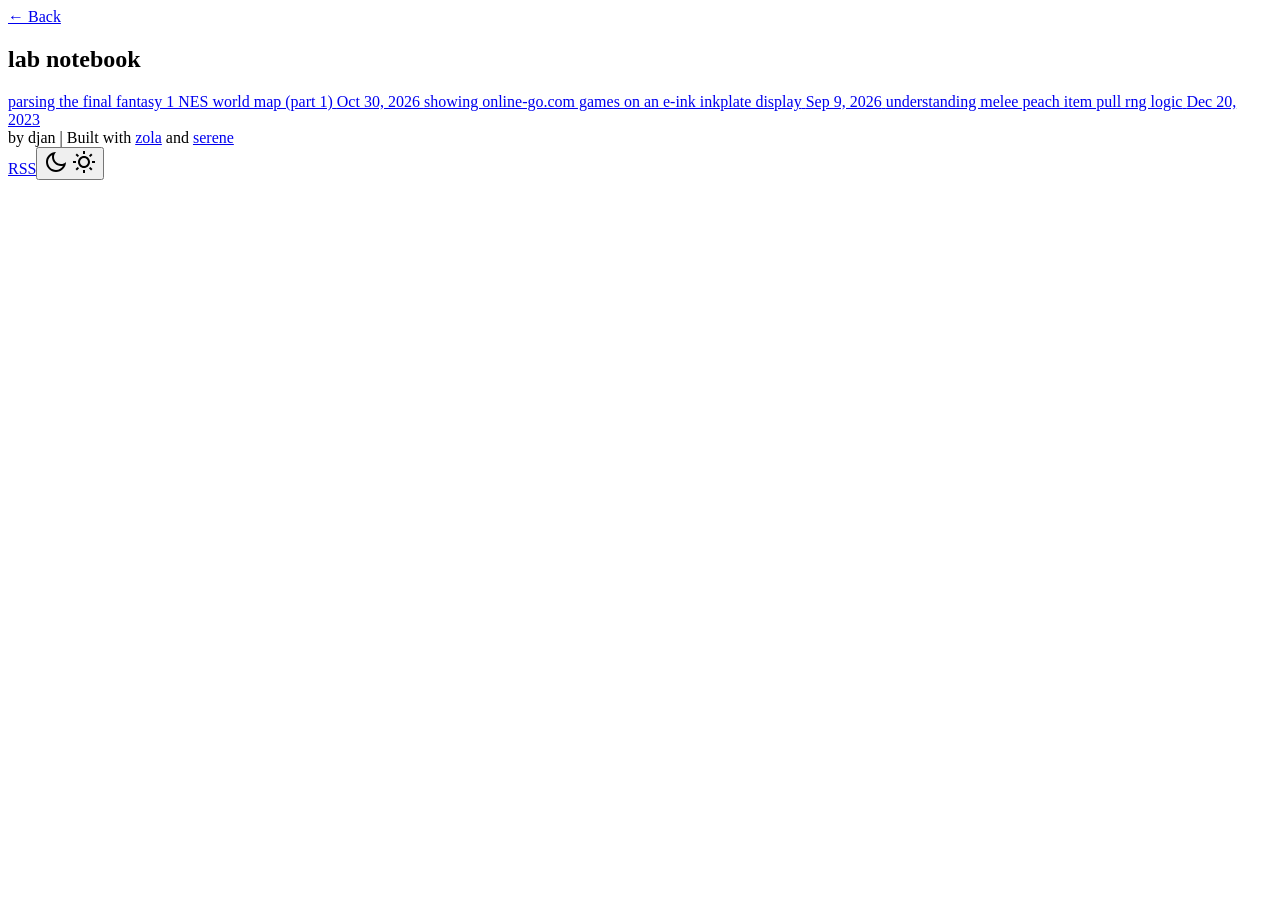
==== commit 824ced37: "publish part 1 of final fantasy world map parsing" ====
--- a/public/blog/index.html
+++ b/public/blog/index.html
@@ -4,4 +4,4 @@
       document.body.classList.add('dark');
       const hl = document.querySelector('link#hl');
       if (hl) hl.href = 'https://djan.org/giallo-dark.css';
-    }</script><div id=wrapper><header><nav><a href=https://djan.org id=back-link>← Back</a></nav></header><main class=layout-list><h2 class=category>lab notebook</h2><div class="post-list categorized"><a class="post instant" href=https://djan.org/blog/ogs-inkplate/> <span>showing online-go.com games on an e-ink inkplate display</span> <span class=date>Sep 9, 2026</span> </a><a class="post instant" href=https://djan.org/blog/peach-rng/> <span>understanding melee peach item pull rng logic</span> <span class=date>Dec 20, 2023</span> </a></div></main><footer><div class=left><div class=copyright>by djan <span>|</span> Built with <a href=https://www.getzola.org rel=noreferrer target=_blank>zola</a> and <a href=https://github.com/isunjn/serene rel=noreferrer target=_blank>serene</a></div></div><div class=right><a href=https://djan.org/atom.xml id=rss-btn>RSS</a><button aria-label="theme switch" id=theme-toggle><span class=moon-icon><svg viewbox="0 0 24 24" height=24 width=24 xmlns=http://www.w3.org/2000/svg><path d="M10 7C10 10.866 13.134 14 17 14C18.9584 14 20.729 13.1957 21.9995 11.8995C22 11.933 22 11.9665 22 12C22 17.5228 17.5228 22 12 22C6.47715 22 2 17.5228 2 12C2 6.47715 6.47715 2 12 2C12.0335 2 12.067 2 12.1005 2.00049C10.8043 3.27098 10 5.04157 10 7ZM4 12C4 16.4183 7.58172 20 12 20C15.0583 20 17.7158 18.2839 19.062 15.7621C18.3945 15.9187 17.7035 16 17 16C12.0294 16 8 11.9706 8 7C8 6.29648 8.08133 5.60547 8.2379 4.938C5.71611 6.28423 4 8.9417 4 12Z" fill=currentColor></path></svg></span> <span class=sun-icon><svg viewbox="0 0 24 24" height=24 width=24 xmlns=http://www.w3.org/2000/svg><path d="M12 18C8.68629 18 6 15.3137 6 12C6 8.68629 8.68629 6 12 6C15.3137 6 18 8.68629 18 12C18 15.3137 15.3137 18 12 18ZM12 16C14.2091 16 16 14.2091 16 12C16 9.79086 14.2091 8 12 8C9.79086 8 8 9.79086 8 12C8 14.2091 9.79086 16 12 16ZM11 1H13V4H11V1ZM11 20H13V23H11V20ZM3.51472 4.92893L4.92893 3.51472L7.05025 5.63604L5.63604 7.05025L3.51472 4.92893ZM16.9497 18.364L18.364 16.9497L20.4853 19.0711L19.0711 20.4853L16.9497 18.364ZM19.0711 3.51472L20.4853 4.92893L18.364 7.05025L16.9497 5.63604L19.0711 3.51472ZM5.63604 16.9497L7.05025 18.364L4.92893 20.4853L3.51472 19.0711L5.63604 16.9497ZM23 11V13H20V11H23ZM4 11V13H1V11H4Z" fill=currentColor></path></svg></span></button></div></footer><dialog id=rss-mask><div><a href=https://djan.org/atom.xml>https://djan.org/atom.xml</a><button data-check-icon='<svg xmlns="http://www.w3.org/2000/svg" viewBox="0 0 24 24" width="24" height="24"><path d="M10.0007 15.1709L19.1931 5.97852L20.6073 7.39273L10.0007 17.9993L3.63672 11.6354L5.05093 10.2212L10.0007 15.1709Z" fill="currentColor"></path></svg>' data-copy-icon='<svg xmlns="http://www.w3.org/2000/svg" viewBox="0 0 24 24" width="24" height="24"><path d="M6.9998 6V3C6.9998 2.44772 7.44752 2 7.9998 2H19.9998C20.5521 2 20.9998 2.44772 20.9998 3V17C20.9998 17.5523 20.5521 18 19.9998 18H16.9998V20.9991C16.9998 21.5519 16.5499 22 15.993 22H4.00666C3.45059 22 3 21.5554 3 20.9991L3.0026 7.00087C3.0027 6.44811 3.45264 6 4.00942 6H6.9998ZM5.00242 8L5.00019 20H14.9998V8H5.00242ZM8.9998 6H16.9998V16H18.9998V4H8.9998V6Z" fill="currentColor"></path></svg>' aria-label=copy autofocus data-link=https://djan.org/atom.xml><svg viewbox="0 0 24 24" height=24 width=24 xmlns=http://www.w3.org/2000/svg><path d="M6.9998 6V3C6.9998 2.44772 7.44752 2 7.9998 2H19.9998C20.5521 2 20.9998 2.44772 20.9998 3V17C20.9998 17.5523 20.5521 18 19.9998 18H16.9998V20.9991C16.9998 21.5519 16.5499 22 15.993 22H4.00666C3.45059 22 3 21.5554 3 20.9991L3.0026 7.00087C3.0027 6.44811 3.45264 6 4.00942 6H6.9998ZM5.00242 8L5.00019 20H14.9998V8H5.00242ZM8.9998 6H16.9998V16H18.9998V4H8.9998V6Z" fill=currentColor></path></svg></button></div></dialog></div><script src=https://djan.org/js/main.js></script>+    }</script><div id=wrapper><header><nav><a href=https://djan.org id=back-link>← Back</a></nav></header><main class=layout-list><h2 class=category>lab notebook</h2><div class="post-list categorized"><a class="post instant" href=https://djan.org/blog/ff1-world-map/> <span>parsing the final fantasy 1 NES world map (part 1)</span> <span class=date>Oct 30, 2026</span> </a><a class="post instant" href=https://djan.org/blog/ogs-inkplate/> <span>showing online-go.com games on an e-ink inkplate display</span> <span class=date>Sep 9, 2026</span> </a><a class="post instant" href=https://djan.org/blog/peach-rng/> <span>understanding melee peach item pull rng logic</span> <span class=date>Dec 20, 2023</span> </a></div></main><footer><div class=left><div class=copyright>by djan <span>|</span> Built with <a href=https://www.getzola.org rel=noreferrer target=_blank>zola</a> and <a href=https://github.com/isunjn/serene rel=noreferrer target=_blank>serene</a></div></div><div class=right><a href=https://djan.org/atom.xml id=rss-btn>RSS</a><button aria-label="theme switch" id=theme-toggle><span class=moon-icon><svg viewbox="0 0 24 24" height=24 width=24 xmlns=http://www.w3.org/2000/svg><path d="M10 7C10 10.866 13.134 14 17 14C18.9584 14 20.729 13.1957 21.9995 11.8995C22 11.933 22 11.9665 22 12C22 17.5228 17.5228 22 12 22C6.47715 22 2 17.5228 2 12C2 6.47715 6.47715 2 12 2C12.0335 2 12.067 2 12.1005 2.00049C10.8043 3.27098 10 5.04157 10 7ZM4 12C4 16.4183 7.58172 20 12 20C15.0583 20 17.7158 18.2839 19.062 15.7621C18.3945 15.9187 17.7035 16 17 16C12.0294 16 8 11.9706 8 7C8 6.29648 8.08133 5.60547 8.2379 4.938C5.71611 6.28423 4 8.9417 4 12Z" fill=currentColor></path></svg></span> <span class=sun-icon><svg viewbox="0 0 24 24" height=24 width=24 xmlns=http://www.w3.org/2000/svg><path d="M12 18C8.68629 18 6 15.3137 6 12C6 8.68629 8.68629 6 12 6C15.3137 6 18 8.68629 18 12C18 15.3137 15.3137 18 12 18ZM12 16C14.2091 16 16 14.2091 16 12C16 9.79086 14.2091 8 12 8C9.79086 8 8 9.79086 8 12C8 14.2091 9.79086 16 12 16ZM11 1H13V4H11V1ZM11 20H13V23H11V20ZM3.51472 4.92893L4.92893 3.51472L7.05025 5.63604L5.63604 7.05025L3.51472 4.92893ZM16.9497 18.364L18.364 16.9497L20.4853 19.0711L19.0711 20.4853L16.9497 18.364ZM19.0711 3.51472L20.4853 4.92893L18.364 7.05025L16.9497 5.63604L19.0711 3.51472ZM5.63604 16.9497L7.05025 18.364L4.92893 20.4853L3.51472 19.0711L5.63604 16.9497ZM23 11V13H20V11H23ZM4 11V13H1V11H4Z" fill=currentColor></path></svg></span></button></div></footer><dialog id=rss-mask><div><a href=https://djan.org/atom.xml>https://djan.org/atom.xml</a><button data-check-icon='<svg xmlns="http://www.w3.org/2000/svg" viewBox="0 0 24 24" width="24" height="24"><path d="M10.0007 15.1709L19.1931 5.97852L20.6073 7.39273L10.0007 17.9993L3.63672 11.6354L5.05093 10.2212L10.0007 15.1709Z" fill="currentColor"></path></svg>' data-copy-icon='<svg xmlns="http://www.w3.org/2000/svg" viewBox="0 0 24 24" width="24" height="24"><path d="M6.9998 6V3C6.9998 2.44772 7.44752 2 7.9998 2H19.9998C20.5521 2 20.9998 2.44772 20.9998 3V17C20.9998 17.5523 20.5521 18 19.9998 18H16.9998V20.9991C16.9998 21.5519 16.5499 22 15.993 22H4.00666C3.45059 22 3 21.5554 3 20.9991L3.0026 7.00087C3.0027 6.44811 3.45264 6 4.00942 6H6.9998ZM5.00242 8L5.00019 20H14.9998V8H5.00242ZM8.9998 6H16.9998V16H18.9998V4H8.9998V6Z" fill="currentColor"></path></svg>' aria-label=copy autofocus data-link=https://djan.org/atom.xml><svg viewbox="0 0 24 24" height=24 width=24 xmlns=http://www.w3.org/2000/svg><path d="M6.9998 6V3C6.9998 2.44772 7.44752 2 7.9998 2H19.9998C20.5521 2 20.9998 2.44772 20.9998 3V17C20.9998 17.5523 20.5521 18 19.9998 18H16.9998V20.9991C16.9998 21.5519 16.5499 22 15.993 22H4.00666C3.45059 22 3 21.5554 3 20.9991L3.0026 7.00087C3.0027 6.44811 3.45264 6 4.00942 6H6.9998ZM5.00242 8L5.00019 20H14.9998V8H5.00242ZM8.9998 6H16.9998V16H18.9998V4H8.9998V6Z" fill=currentColor></path></svg></button></div></dialog></div><script src=https://djan.org/js/main.js></script>
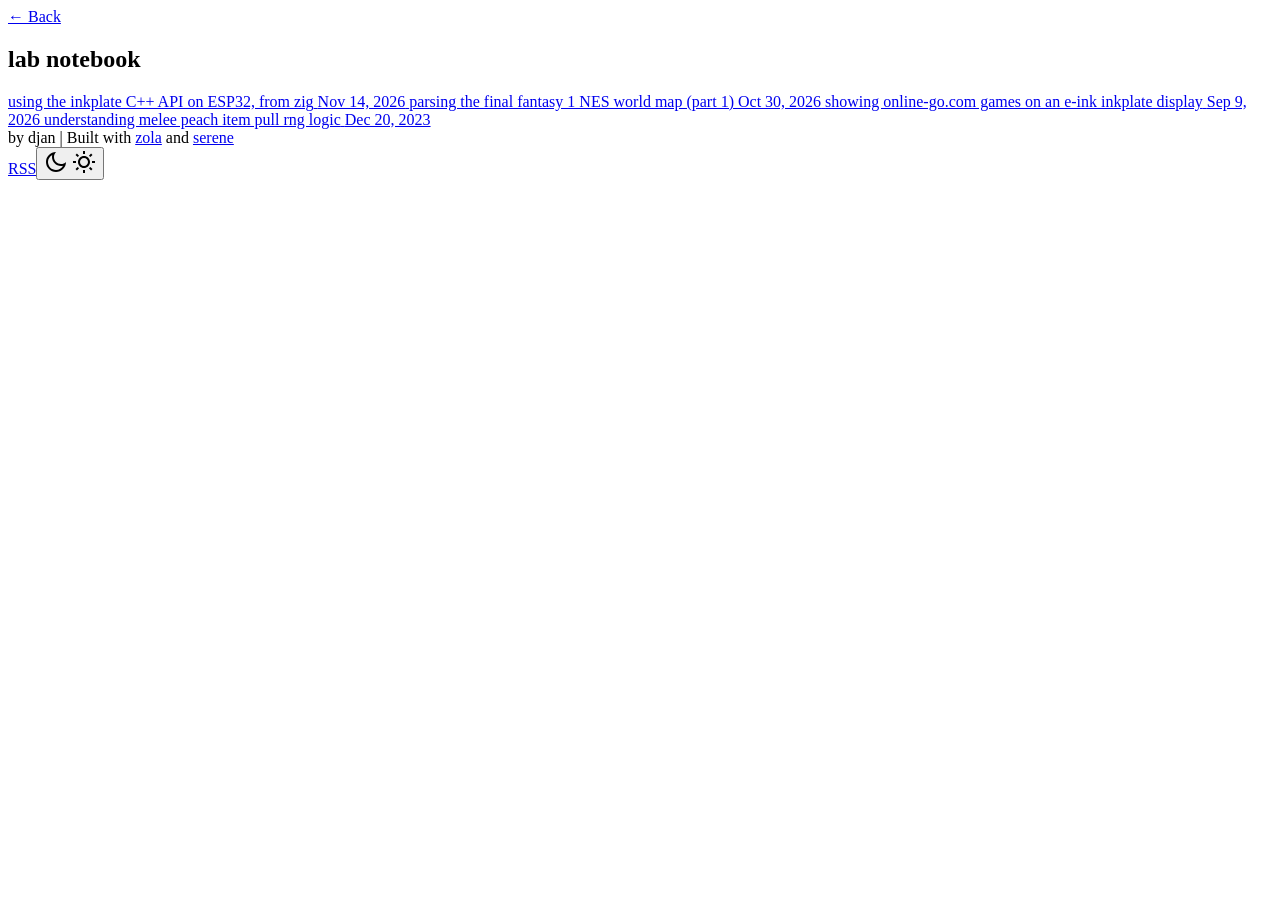
==== commit d126ae88: "zig xtensa post" ====
--- a/public/blog/index.html
+++ b/public/blog/index.html
@@ -4,4 +4,4 @@
       document.body.classList.add('dark');
       const hl = document.querySelector('link#hl');
       if (hl) hl.href = 'https://djan.org/giallo-dark.css';
-    }</script><div id=wrapper><header><nav><a href=https://djan.org id=back-link>← Back</a></nav></header><main class=layout-list><h2 class=category>lab notebook</h2><div class="post-list categorized"><a class="post instant" href=https://djan.org/blog/ff1-world-map/> <span>parsing the final fantasy 1 NES world map (part 1)</span> <span class=date>Oct 30, 2026</span> </a><a class="post instant" href=https://djan.org/blog/ogs-inkplate/> <span>showing online-go.com games on an e-ink inkplate display</span> <span class=date>Sep 9, 2026</span> </a><a class="post instant" href=https://djan.org/blog/peach-rng/> <span>understanding melee peach item pull rng logic</span> <span class=date>Dec 20, 2023</span> </a></div></main><footer><div class=left><div class=copyright>by djan <span>|</span> Built with <a href=https://www.getzola.org rel=noreferrer target=_blank>zola</a> and <a href=https://github.com/isunjn/serene rel=noreferrer target=_blank>serene</a></div></div><div class=right><a href=https://djan.org/atom.xml id=rss-btn>RSS</a><button aria-label="theme switch" id=theme-toggle><span class=moon-icon><svg viewbox="0 0 24 24" height=24 width=24 xmlns=http://www.w3.org/2000/svg><path d="M10 7C10 10.866 13.134 14 17 14C18.9584 14 20.729 13.1957 21.9995 11.8995C22 11.933 22 11.9665 22 12C22 17.5228 17.5228 22 12 22C6.47715 22 2 17.5228 2 12C2 6.47715 6.47715 2 12 2C12.0335 2 12.067 2 12.1005 2.00049C10.8043 3.27098 10 5.04157 10 7ZM4 12C4 16.4183 7.58172 20 12 20C15.0583 20 17.7158 18.2839 19.062 15.7621C18.3945 15.9187 17.7035 16 17 16C12.0294 16 8 11.9706 8 7C8 6.29648 8.08133 5.60547 8.2379 4.938C5.71611 6.28423 4 8.9417 4 12Z" fill=currentColor></path></svg></span> <span class=sun-icon><svg viewbox="0 0 24 24" height=24 width=24 xmlns=http://www.w3.org/2000/svg><path d="M12 18C8.68629 18 6 15.3137 6 12C6 8.68629 8.68629 6 12 6C15.3137 6 18 8.68629 18 12C18 15.3137 15.3137 18 12 18ZM12 16C14.2091 16 16 14.2091 16 12C16 9.79086 14.2091 8 12 8C9.79086 8 8 9.79086 8 12C8 14.2091 9.79086 16 12 16ZM11 1H13V4H11V1ZM11 20H13V23H11V20ZM3.51472 4.92893L4.92893 3.51472L7.05025 5.63604L5.63604 7.05025L3.51472 4.92893ZM16.9497 18.364L18.364 16.9497L20.4853 19.0711L19.0711 20.4853L16.9497 18.364ZM19.0711 3.51472L20.4853 4.92893L18.364 7.05025L16.9497 5.63604L19.0711 3.51472ZM5.63604 16.9497L7.05025 18.364L4.92893 20.4853L3.51472 19.0711L5.63604 16.9497ZM23 11V13H20V11H23ZM4 11V13H1V11H4Z" fill=currentColor></path></svg></span></button></div></footer><dialog id=rss-mask><div><a href=https://djan.org/atom.xml>https://djan.org/atom.xml</a><button data-check-icon='<svg xmlns="http://www.w3.org/2000/svg" viewBox="0 0 24 24" width="24" height="24"><path d="M10.0007 15.1709L19.1931 5.97852L20.6073 7.39273L10.0007 17.9993L3.63672 11.6354L5.05093 10.2212L10.0007 15.1709Z" fill="currentColor"></path></svg>' data-copy-icon='<svg xmlns="http://www.w3.org/2000/svg" viewBox="0 0 24 24" width="24" height="24"><path d="M6.9998 6V3C6.9998 2.44772 7.44752 2 7.9998 2H19.9998C20.5521 2 20.9998 2.44772 20.9998 3V17C20.9998 17.5523 20.5521 18 19.9998 18H16.9998V20.9991C16.9998 21.5519 16.5499 22 15.993 22H4.00666C3.45059 22 3 21.5554 3 20.9991L3.0026 7.00087C3.0027 6.44811 3.45264 6 4.00942 6H6.9998ZM5.00242 8L5.00019 20H14.9998V8H5.00242ZM8.9998 6H16.9998V16H18.9998V4H8.9998V6Z" fill="currentColor"></path></svg>' aria-label=copy autofocus data-link=https://djan.org/atom.xml><svg viewbox="0 0 24 24" height=24 width=24 xmlns=http://www.w3.org/2000/svg><path d="M6.9998 6V3C6.9998 2.44772 7.44752 2 7.9998 2H19.9998C20.5521 2 20.9998 2.44772 20.9998 3V17C20.9998 17.5523 20.5521 18 19.9998 18H16.9998V20.9991C16.9998 21.5519 16.5499 22 15.993 22H4.00666C3.45059 22 3 21.5554 3 20.9991L3.0026 7.00087C3.0027 6.44811 3.45264 6 4.00942 6H6.9998ZM5.00242 8L5.00019 20H14.9998V8H5.00242ZM8.9998 6H16.9998V16H18.9998V4H8.9998V6Z" fill=currentColor></path></svg></button></div></dialog></div><script src=https://djan.org/js/main.js></script>+    }</script><div id=wrapper><header><nav><a href=https://djan.org id=back-link>← Back</a></nav></header><main class=layout-list><h2 class=category>lab notebook</h2><div class="post-list categorized"><a class="post instant" href=https://djan.org/blog/zig-xtensa/> <span>using the inkplate C++ API on ESP32, from zig</span> <span class=date>Nov 14, 2026</span> </a><a class="post instant" href=https://djan.org/blog/ff1-world-map/> <span>parsing the final fantasy 1 NES world map (part 1)</span> <span class=date>Oct 30, 2026</span> </a><a class="post instant" href=https://djan.org/blog/ogs-inkplate/> <span>showing online-go.com games on an e-ink inkplate display</span> <span class=date>Sep 9, 2026</span> </a><a class="post instant" href=https://djan.org/blog/peach-rng/> <span>understanding melee peach item pull rng logic</span> <span class=date>Dec 20, 2023</span> </a></div></main><footer><div class=left><div class=copyright>by djan <span>|</span> Built with <a href=https://www.getzola.org rel=noreferrer target=_blank>zola</a> and <a href=https://github.com/isunjn/serene rel=noreferrer target=_blank>serene</a></div></div><div class=right><a href=https://djan.org/atom.xml id=rss-btn>RSS</a><button aria-label="theme switch" id=theme-toggle><span class=moon-icon><svg viewbox="0 0 24 24" height=24 width=24 xmlns=http://www.w3.org/2000/svg><path d="M10 7C10 10.866 13.134 14 17 14C18.9584 14 20.729 13.1957 21.9995 11.8995C22 11.933 22 11.9665 22 12C22 17.5228 17.5228 22 12 22C6.47715 22 2 17.5228 2 12C2 6.47715 6.47715 2 12 2C12.0335 2 12.067 2 12.1005 2.00049C10.8043 3.27098 10 5.04157 10 7ZM4 12C4 16.4183 7.58172 20 12 20C15.0583 20 17.7158 18.2839 19.062 15.7621C18.3945 15.9187 17.7035 16 17 16C12.0294 16 8 11.9706 8 7C8 6.29648 8.08133 5.60547 8.2379 4.938C5.71611 6.28423 4 8.9417 4 12Z" fill=currentColor></path></svg></span> <span class=sun-icon><svg viewbox="0 0 24 24" height=24 width=24 xmlns=http://www.w3.org/2000/svg><path d="M12 18C8.68629 18 6 15.3137 6 12C6 8.68629 8.68629 6 12 6C15.3137 6 18 8.68629 18 12C18 15.3137 15.3137 18 12 18ZM12 16C14.2091 16 16 14.2091 16 12C16 9.79086 14.2091 8 12 8C9.79086 8 8 9.79086 8 12C8 14.2091 9.79086 16 12 16ZM11 1H13V4H11V1ZM11 20H13V23H11V20ZM3.51472 4.92893L4.92893 3.51472L7.05025 5.63604L5.63604 7.05025L3.51472 4.92893ZM16.9497 18.364L18.364 16.9497L20.4853 19.0711L19.0711 20.4853L16.9497 18.364ZM19.0711 3.51472L20.4853 4.92893L18.364 7.05025L16.9497 5.63604L19.0711 3.51472ZM5.63604 16.9497L7.05025 18.364L4.92893 20.4853L3.51472 19.0711L5.63604 16.9497ZM23 11V13H20V11H23ZM4 11V13H1V11H4Z" fill=currentColor></path></svg></span></button></div></footer><dialog id=rss-mask><div><a href=https://djan.org/atom.xml>https://djan.org/atom.xml</a><button data-check-icon='<svg xmlns="http://www.w3.org/2000/svg" viewBox="0 0 24 24" width="24" height="24"><path d="M10.0007 15.1709L19.1931 5.97852L20.6073 7.39273L10.0007 17.9993L3.63672 11.6354L5.05093 10.2212L10.0007 15.1709Z" fill="currentColor"></path></svg>' data-copy-icon='<svg xmlns="http://www.w3.org/2000/svg" viewBox="0 0 24 24" width="24" height="24"><path d="M6.9998 6V3C6.9998 2.44772 7.44752 2 7.9998 2H19.9998C20.5521 2 20.9998 2.44772 20.9998 3V17C20.9998 17.5523 20.5521 18 19.9998 18H16.9998V20.9991C16.9998 21.5519 16.5499 22 15.993 22H4.00666C3.45059 22 3 21.5554 3 20.9991L3.0026 7.00087C3.0027 6.44811 3.45264 6 4.00942 6H6.9998ZM5.00242 8L5.00019 20H14.9998V8H5.00242ZM8.9998 6H16.9998V16H18.9998V4H8.9998V6Z" fill="currentColor"></path></svg>' aria-label=copy autofocus data-link=https://djan.org/atom.xml><svg viewbox="0 0 24 24" height=24 width=24 xmlns=http://www.w3.org/2000/svg><path d="M6.9998 6V3C6.9998 2.44772 7.44752 2 7.9998 2H19.9998C20.5521 2 20.9998 2.44772 20.9998 3V17C20.9998 17.5523 20.5521 18 19.9998 18H16.9998V20.9991C16.9998 21.5519 16.5499 22 15.993 22H4.00666C3.45059 22 3 21.5554 3 20.9991L3.0026 7.00087C3.0027 6.44811 3.45264 6 4.00942 6H6.9998ZM5.00242 8L5.00019 20H14.9998V8H5.00242ZM8.9998 6H16.9998V16H18.9998V4H8.9998V6Z" fill=currentColor></path></svg></button></div></dialog></div><script src=https://djan.org/js/main.js></script>
